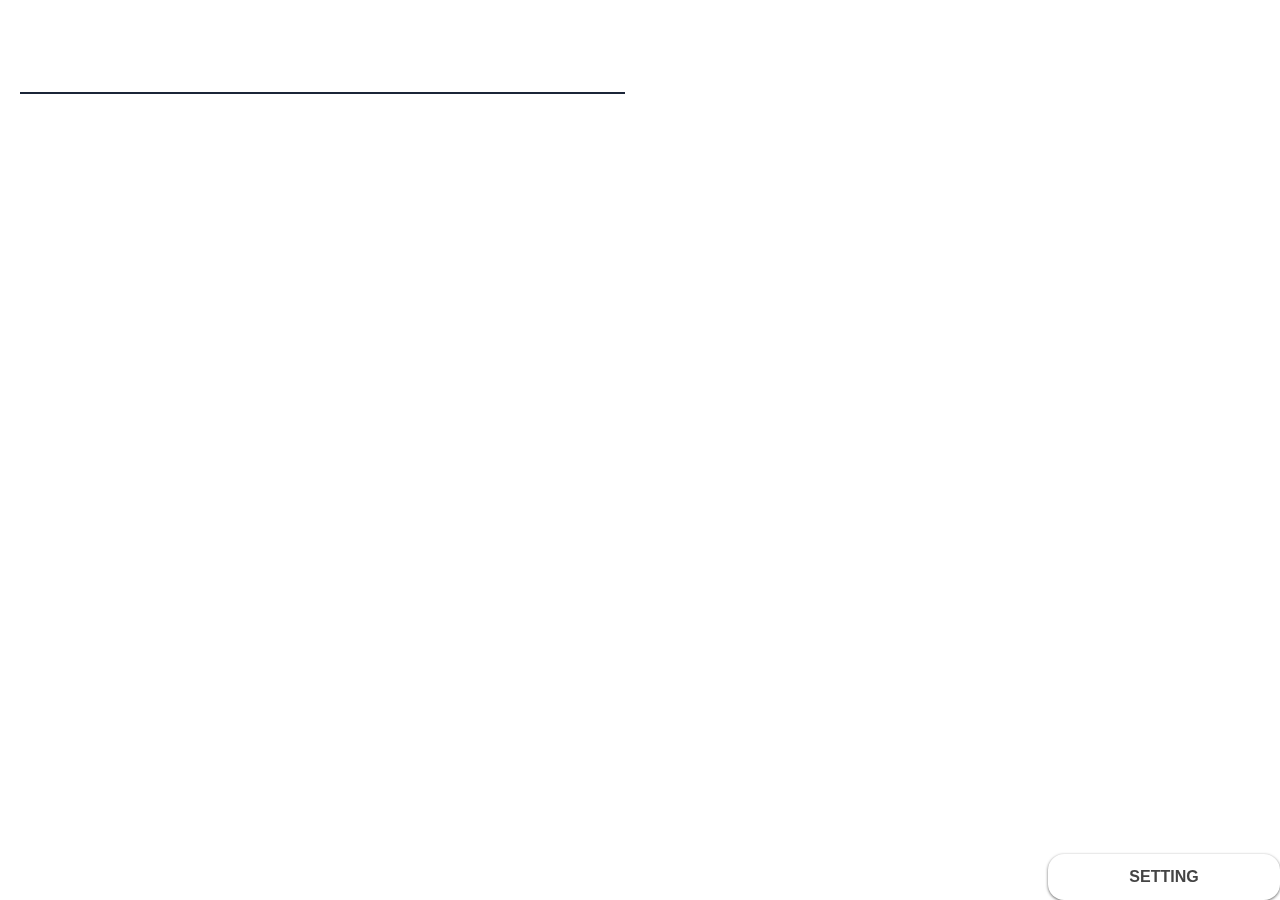
==== v1/index.html @ 82d0abca "Update index.html" ====
<!DOCTYPE html>
<html lang="ja">
  <head>
    <!-- Google tag (gtag.js) -->
    <script async src="https://www.googletagmanager.com/gtag/js?id=G-7Z2JLEJDD6"></script>
    <script>
      window.dataLayer = window.dataLayer || [];
      function gtag(){dataLayer.push(arguments);}
      gtag('js', new Date());
    
      gtag('config', 'G-7Z2JLEJDD6');
    </script>
    <meta charset="utf-8" />
    
    <title>v1.14</title>
    <link href="index.css" rel="stylesheet" type="text/css" />
    <script type="text/javascript" src="../var.js"></script>
    <script type="text/javascript" src="../getparam.js"></script>
    <script type="text/javascript" src="load.js"></script>
    <script type="text/javascript" src="../index.js"></script>
    <style>
      @import url('https://fonts.googleapis.com/css2?family=Noto+Sans+JP:wght@400&display=swap');
    </style>
  </head>
  <body>
    <div id="question"></div>
    <input type="text" id="input" autocomplete="off" onkeydown="key();">
    <div id="text"></div>

    <div class="modal_wrap">
    <input id="trigger" type="checkbox">
      <div class="modal_overlay">
        <label for="trigger" class="modal_trigger"></label>
        <div class="modal_content">
          <label for="trigger" class="close_button">X</label>
          <h2>Data sets</h2>
          <a href="?d=Target-1900-6">Target-1900 6訂版</a>
          <a href="?d=pre1">パス単準一</a>
          <a href="?d=Pinnacle420">PINNACLE-420</a>
          <a href="?d=jukugo100">熟語100</a>
          <a href="?d=jukugo400">熟語400</a>
          <a href="?d=Target-1900-5">Target-1900 5訂版</a>
          <a href="?d=upgrade">UPGRADE</a>
          <a href="?d=teppeki">鉄壁</a>
          <a href="?d=oxford-3000">oxford-3000</a>
          <a href="?d=Target-1000">Target-1000 5訂版(未完成)</a>
          <a href="?d=Advanced">Advanced</a>
        </div>
      </div>
    </div>
    <label for="trigger" class="open_button">SETTING</label>
  </body>
</html>
---- v1/index.css ----
#question{
  text-align: center;
  display: inline-block;
  grid-column: 2;
  grid-row: 1/10;
}

a{
  transition: color .3s;
  color: #008888;
  text-decoration: none;
}
a:hover{
  color: #aaaa00;
}
a::after{
  content: "\a";
  white-space: pre;
}
.google a{
  color: red;
}
.google a::after{
  white-space: normal;
}
#text{
  grid-column: 1;
  grid-row: 3;
  
}
body{
  display: grid;
  grid-template-columns: 1fr 1fr;
  grid-gap: 30px;
  margin: 20px 20px 20px 20px;
  font-family: 'Noto Sans JP', sans-serif;
}
input[type='text'] {
  align-self: start;
  grid-column: 1;
  grid-row: 2;
  font-family: 'Noto Sans JP', sans-serif;
	box-sizing: border-box;
	padding: 0.3em;
	transition: 0.3s;
	letter-spacing: 1px;
	color: #005fcc;
	border: none;
	border-bottom: 2px solid #1b2538;
	background: transparent;
  font-size: 24px;
}
input[type='text']:focus {
	border-bottom: 2px solid #005fcc;
	outline: none;
}

.modal_wrap input{
  display: none;
}

.modal_overlay{
  display: flex;
  justify-content: center;
  overflow: auto;
  position: fixed;
  top: 0;
  left: 0;
  z-index: 9999;
  width: 100%;
  height: 100%;
  background: rgba(0,0,0,0.7);
  opacity: 0;
  transition: opacity 0.5s, transform 0s 0.5s;
  transform: scale(0);
}

.modal_trigger{
  position: absolute;
  width: 100%;
  height: 100%;
}

.modal_content{
  align-self: flex-start;
  width: 60%;
  padding: 30px 30px 15px;
  box-sizing: border-box;
  background: #fff;
  line-height: 1.4em;
  transform: translateY(-100%);
  transition: 0.5s;
}

.close_button{
  position: absolute;
  top: 14px;
  right: 16px;
  font-size: 24px;
  cursor: pointer;
}

.modal_wrap input:checked ~ .modal_overlay{
  opacity: 1;
  transform: scale(1);
  transition: opacity 0.5s;
}

.modal_wrap input:checked ~ .modal_overlay .modal_content{
  transform: translateY(20px);
}

.open_button{
  position: fixed;
  top: 1;
  right: 0;
  bottom: 0;
  left: 1;
  display: flex;
  justify-content: center;
  align-items: center;
  width: 200px;
  height: 30px;
  margin: auto;
  padding: 8px 16px;
  color: #444;
  font-weight: bold;
  font-family: 'Montserrat', sans-serif;
  box-shadow: 0 1px 3px rgba(0,0,0,0.6);
  border-radius: 16px;
  cursor: pointer;
}
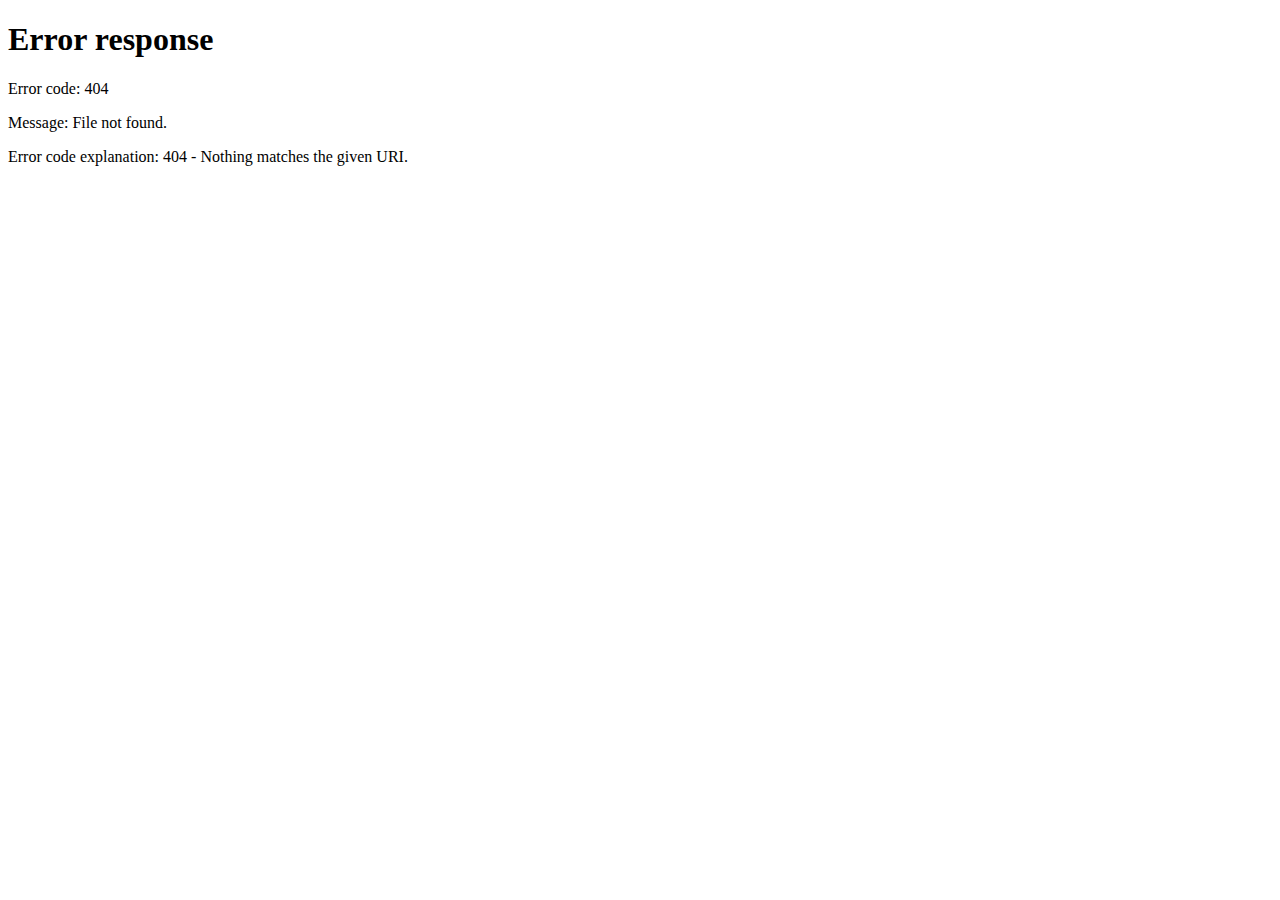
==== commit 0802a649: "Update index.html" ====
--- a/v1/index.html
+++ b/v1/index.html
@@ -7,12 +7,17 @@
       window.dataLayer = window.dataLayer || [];
       function gtag(){dataLayer.push(arguments);}
       gtag('js', new Date());
-    
       gtag('config', 'G-7Z2JLEJDD6');
+    </script>
+    <script>
+      function clear_cache(){
+        document.cookie='r_array='
+        alert('クッキーを削除しました。');
+      }
     </script>
     <meta charset="utf-8" />
     
-    <title>v1.14</title>
+    <title>v1.19</title>
     <link href="index.css" rel="stylesheet" type="text/css" />
     <script type="text/javascript" src="../var.js"></script>
     <script type="text/javascript" src="../getparam.js"></script>
@@ -24,7 +29,7 @@
   </head>
   <body>
     <div id="question"></div>
-    <input type="text" id="input" autocomplete="off" onkeydown="key();">
+    <input type="text" id="input" autocomplete="off" spellcheck="false" onkeydown="key();">
     <div id="text"></div>
 
     <div class="modal_wrap">
@@ -35,6 +40,8 @@
           <label for="trigger" class="close_button">X</label>
           <h2>Data sets</h2>
           <a href="?d=Target-1900-6">Target-1900 6訂版</a>
+          <a href="?d=system5">システム英単語 5訂版</a>
+          <a href="?d=1">パス単一級</a>
           <a href="?d=pre1">パス単準一</a>
           <a href="?d=Pinnacle420">PINNACLE-420</a>
           <a href="?d=jukugo100">熟語100</a>
@@ -45,6 +52,7 @@
           <a href="?d=oxford-3000">oxford-3000</a>
           <a href="?d=Target-1000">Target-1000 5訂版(未完成)</a>
           <a href="?d=Advanced">Advanced</a>
+          <button onclick="clear_cache()">Clear cache</button>
         </div>
       </div>
     </div>
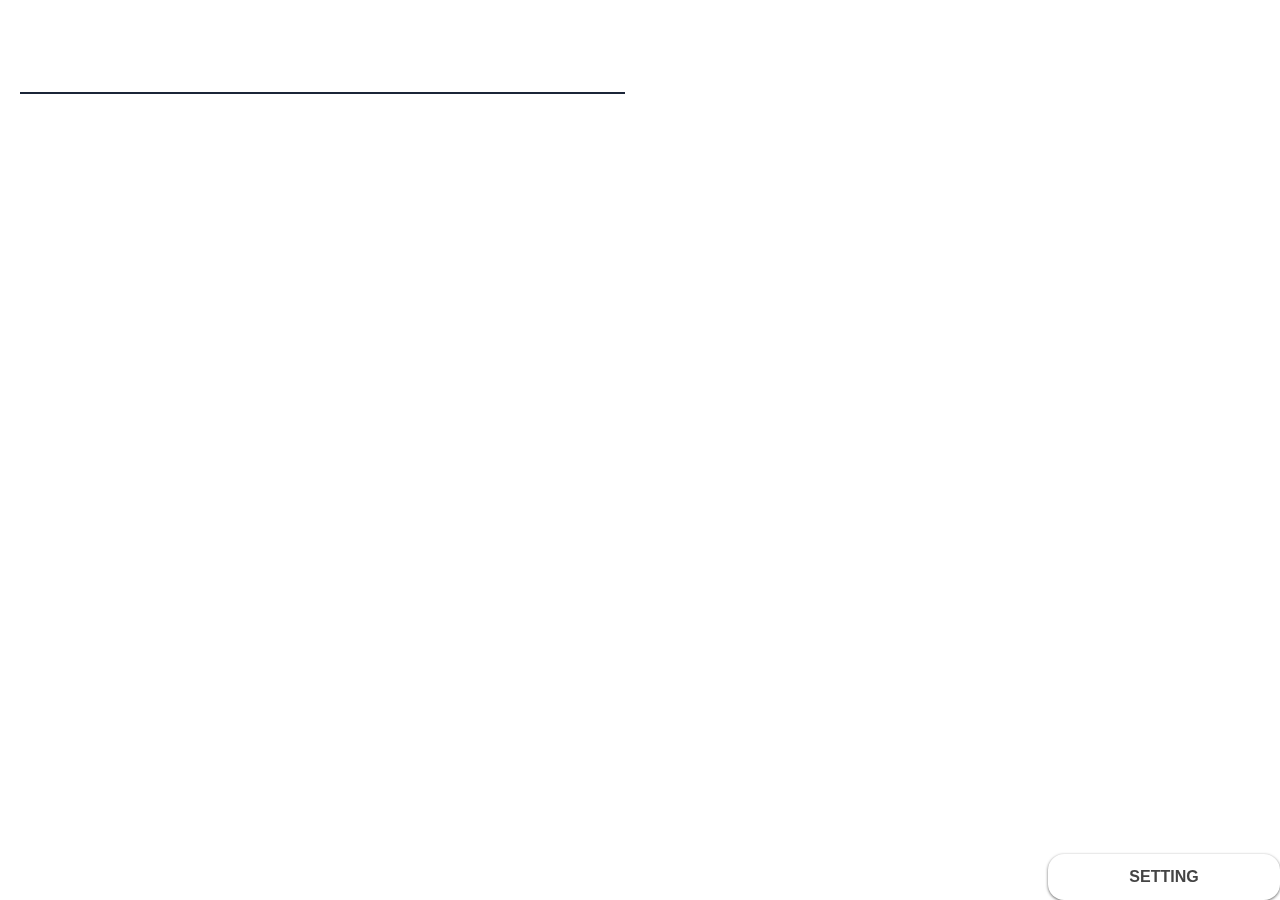
==== commit 35978230: "v2.13,v1.20" ====
--- a/v1/index.html
+++ b/v1/index.html
@@ -17,7 +17,7 @@
     </script>
     <meta charset="utf-8" />
     
-    <title>v1.19</title>
+    <title>v1.20</title>
     <link href="index.css" rel="stylesheet" type="text/css" />
     <script type="text/javascript" src="../var.js"></script>
     <script type="text/javascript" src="../getparam.js"></script>
